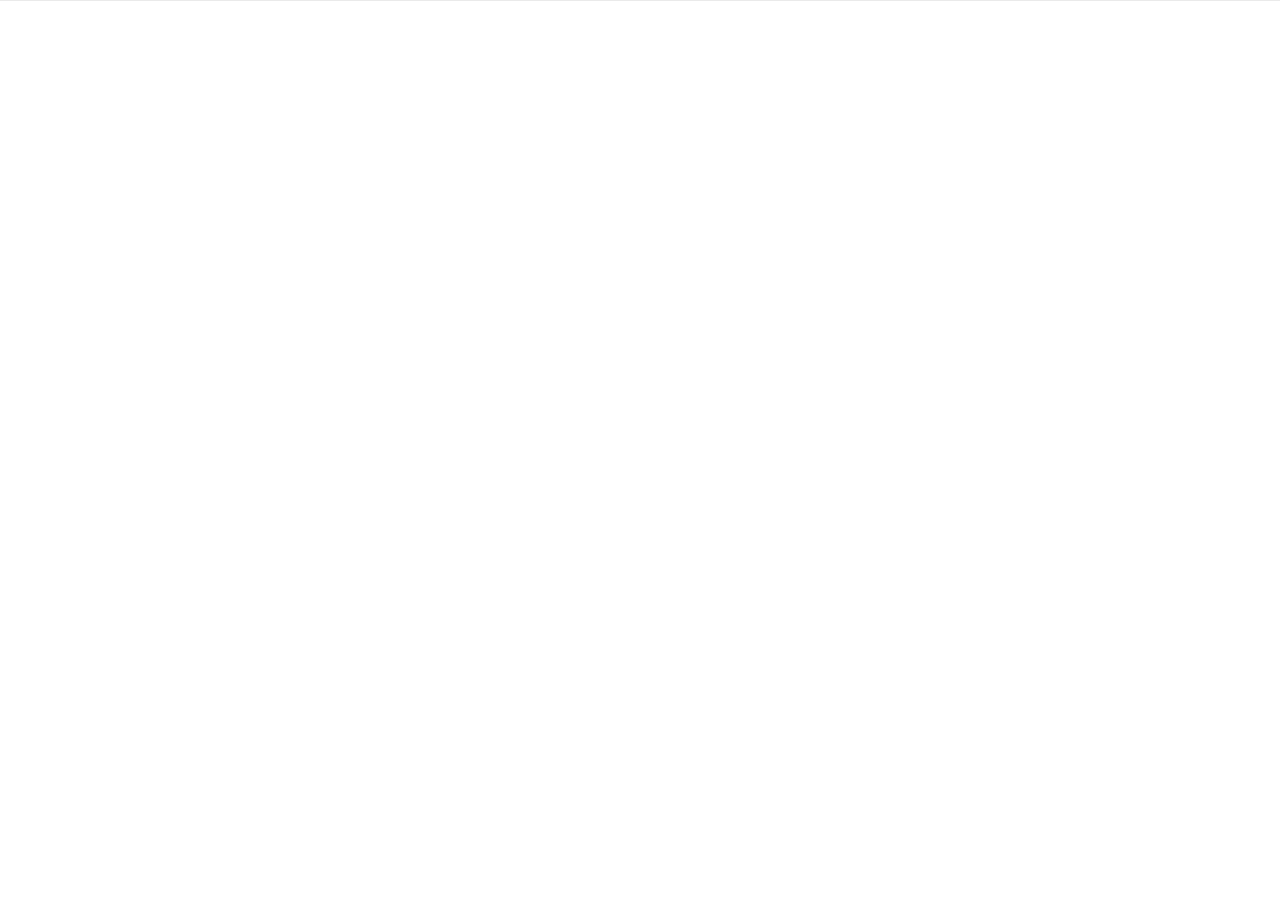
==== index.html @ d07d3812 "added navbar to all the pages using import export" ====
<!DOCTYPE html>
<html lang="en">
  <head>
    <meta charset="UTF-8" />
    <meta http-equiv="X-UA-Compatible" content="IE=edge" />
    <meta name="viewport" content="width=device-width, initial-scale=1.0" />
    <title>My Recipes</title>
    <link rel="preconnect" href="https://fonts.googleapis.com" />
    <link rel="preconnect" href="https://fonts.gstatic.com" crossorigin />
    <link
      href="https://fonts.googleapis.com/css2?family=Montserrat:ital,wght@0,100;0,200;0,300;0,400;0,500;0,600;0,700;0,800;0,900;1,100;1,200;1,300;1,400;1,500;1,600;1,700;1,800;1,900&display=swap"
      rel="stylesheet"
    />
  </head>
  <link rel="stylesheet" href="./styles/navbar_style.css" />
  <body>
    <div id="navbar"></div>
    <div></div>
  </body>
  <script type="module">
    import navbar from "./components/navbar.js";
    let navbar_div = document.getElementById("navbar");
    navbar_div.innerHTML = navbar();
  </script>
  <script src="./scripts/navbar._onclick.js"></script>
</html>
---- styles/navbar_style.css ----
*{
    margin: 0px;
    font-family: 'Montserrat', sans-serif;
}
#navbar {
    display: flex;
    background-color:#F7F7F7;
    box-sizing: border-box;
    border-bottom: 1.5px solid #eaeaea;
}
#navbar img {
    width: 120px;
    margin: 5px;
    margin-left: 15px;
}
#navbar > div:nth-child(1) {
  flex-grow: 5;
}
#navbar > div:nth-child(n+2):nth-child(-n+5) { 
    flex-grow:1;
    text-align: center;
    padding-top: 20px;
}
#navbar > div:nth-child(n+2):nth-child(-n+5):hover { 
    background-color: #eaeaea;
    cursor: pointer;
}
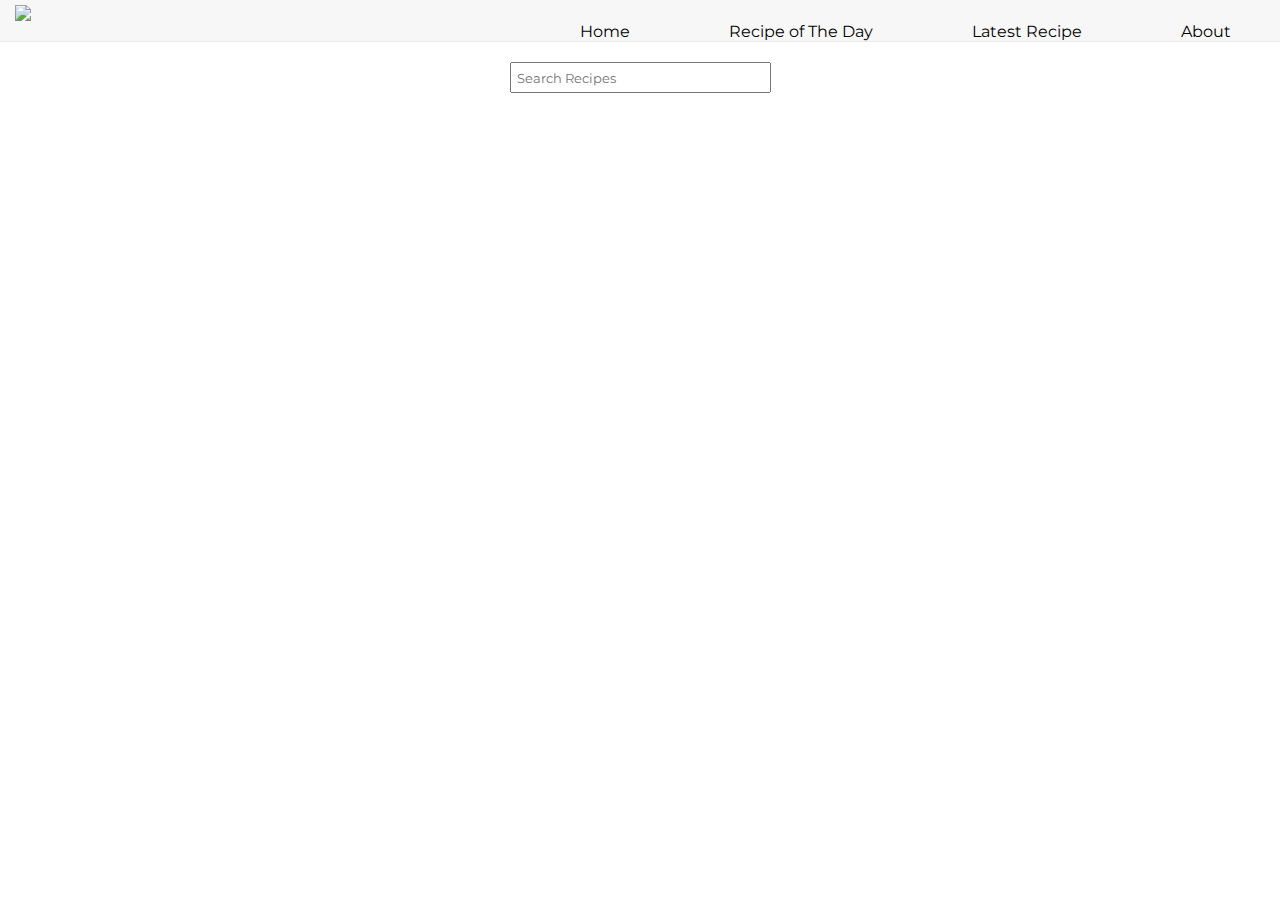
==== commit d176dde4: "index.html landing page search functionality added" ====
--- a/index.html
+++ b/index.html
@@ -15,7 +15,22 @@
   <link rel="stylesheet" href="./styles/navbar_style.css" />
   <body>
     <div id="navbar"></div>
-    <div></div>
+    <div id="display_items">
+      <div>
+        <input
+          type="text"
+          id="input_text"
+          oninput="debounce(getRecipe,2000)"
+          placeholder="Search Recipes"
+        />
+        <div id="recipe_search_list">
+
+        </div>
+      </div>
+      <div id="searchedRecipe">
+
+      </div>
+    </div>
   </body>
   <script type="module">
     import navbar from "./components/navbar.js";
@@ -23,4 +38,5 @@
     navbar_div.innerHTML = navbar();
   </script>
   <script src="./scripts/navbar._onclick.js"></script>
+  <script src="./scripts/index.js"></script>
 </html>
--- a/styles/navbar_style.css
+++ b/styles/navbar_style.css
@@ -19,9 +19,61 @@
 #navbar > div:nth-child(n+2):nth-child(-n+5) { 
     flex-grow:1;
     text-align: center;
-    padding-top: 20px;
+    padding-top: 22px;
+    font-weight: 400;
 }
 #navbar > div:nth-child(n+2):nth-child(-n+5):hover { 
     background-color: #eaeaea;
     cursor: pointer;
+}
+#input_text {
+    width: 250px;
+    height: 25px;
+    padding-left: 5px;
+    margin-top: 20px;
+}
+#display_items {
+    display: grid;
+    grid-template-rows: 70px auto ;
+}
+#display_items > div:nth-child(1) {
+    text-align: center;
+}
+#display_items > div:nth-child(2) {
+    padding: 20px;
+    padding-left:40px;
+}
+#recipe_search_list {
+    z-index: 1;
+    position: relative;
+    width: 260px;
+    border: 1px solid #eaeaea;  
+    margin:auto;
+    background-color:white;
+    visibility: hidden;
+    height:200px;
+    overflow-y: scroll;
+    
+}
+#recipe_search_list::-webkit-scrollbar {
+    display: none;
+}
+#recipe_search_list > div {
+    padding-top: 5px;
+    padding-bottom: 5px;
+}
+#recipe_search_list > div:hover {
+    background-color:#eaeaea;
+}
+#searchedRecipe > img {
+    width:30%;
+    border-radius:10px;
+}
+#searchedRecipe > h2 {
+    margin-top:20px;
+    margin-bottom:20px;
+}
+#searchedRecipe > p {
+    margin-top:20px;
+    margin-bottom:20px;
 }